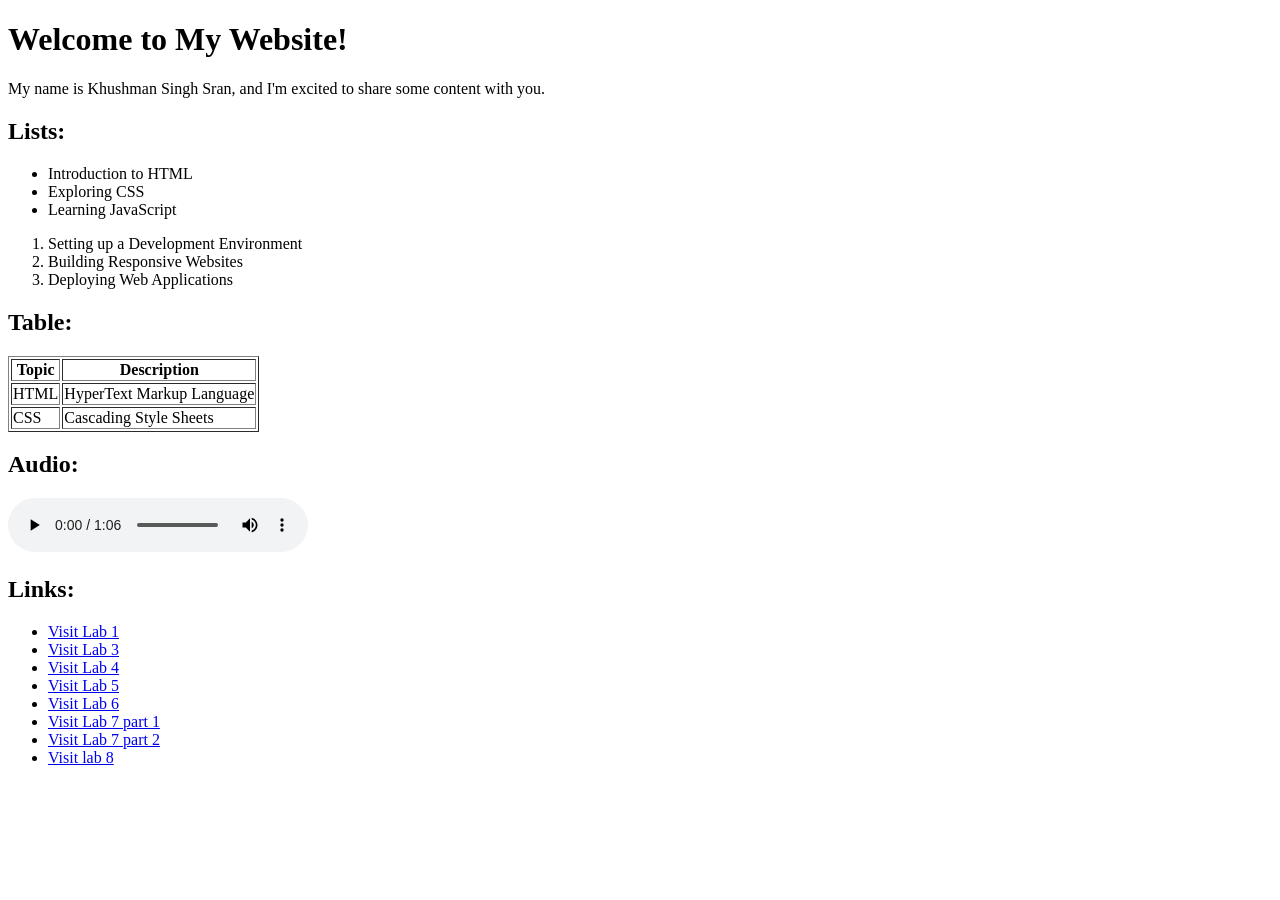
==== index.html @ 2ee5f39b "Update index.html" ====
<!DOCTYPE html>
<html lang="en">
    <head>
        <title>Enhanced HTML Example</title>
    </head>
    <body>
        <h1>Welcome to My Website!</h1>
        <p>My name is Khushman Singh Sran, and I'm excited to share some content with you.</p>
        
        <h2>Lists:</h2>
        <ul>
            <li>Introduction to HTML</li>
            <li>Exploring CSS</li>
            <li>Learning JavaScript</li>
        </ul>
        
        <ol>
            <li>Setting up a Development Environment</li>
            <li>Building Responsive Websites</li>
            <li>Deploying Web Applications</li>
        </ol>

        <h2>Table:</h2>
        <table border="1">
            <tr>
                <th>Topic</th>
                <th>Description</th>
            </tr>
            <tr>
                <td>HTML</td>
                <td>HyperText Markup Language</td>
            </tr>
            <tr>
                <td>CSS</td>
                <td>Cascading Style Sheets</td>
            </tr>
        </table>

        <h2>Audio:</h2>
        <audio controls>
            <source src="music.mp3" type="audio/mp3">
            Your browser does not support the audio element.
        </audio>

        <h2>Links:</h2>
        <uL>
       <li><a href="./lab1.html">Visit Lab 1</a></li>
        
        <li><a href="./lab3.html">Visit Lab 3</a></li>

        <li><a href="./sci_calc.html">Visit Lab 4</a></li>

        <li><a href="./lab5.html">Visit Lab 5</a></li>

        <li><a href="./lab6/lab6.html">Visit Lab 6</a></li>

        <li><a href="./lab7/lab7part1.html">Visit Lab 7 part 1</a></li>
        <li><a href="./lab7/lab7Part2/lab7part2.html">Visit Lab 7 part 2</a></li>    
        <li><a href="./lab8/LAB8.html">Visit lab 8</a></li>

        </uL>
    </body>
</html>
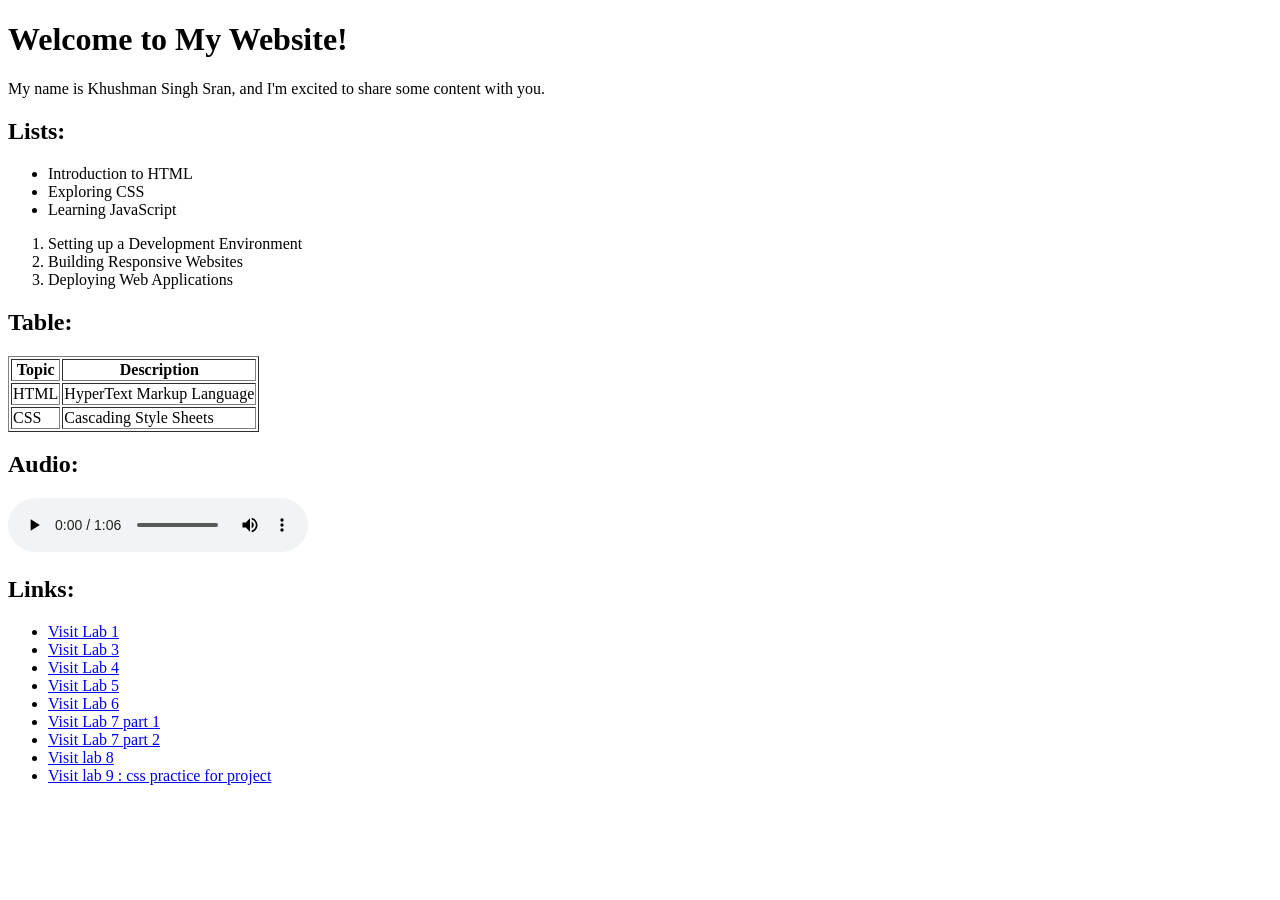
==== commit 7e876f1b: "Update index.html" ====
--- a/index.html
+++ b/index.html
@@ -57,6 +57,7 @@
         <li><a href="./lab7/lab7part1.html">Visit Lab 7 part 1</a></li>
         <li><a href="./lab7/lab7Part2/lab7part2.html">Visit Lab 7 part 2</a></li>    
         <li><a href="./lab8/LAB8.html">Visit lab 8</a></li>
+        <li><a href="./lab9/project-landing-page/index.html">Visit lab 9 : css practice for project</a></li>
 
         </uL>
     </body>
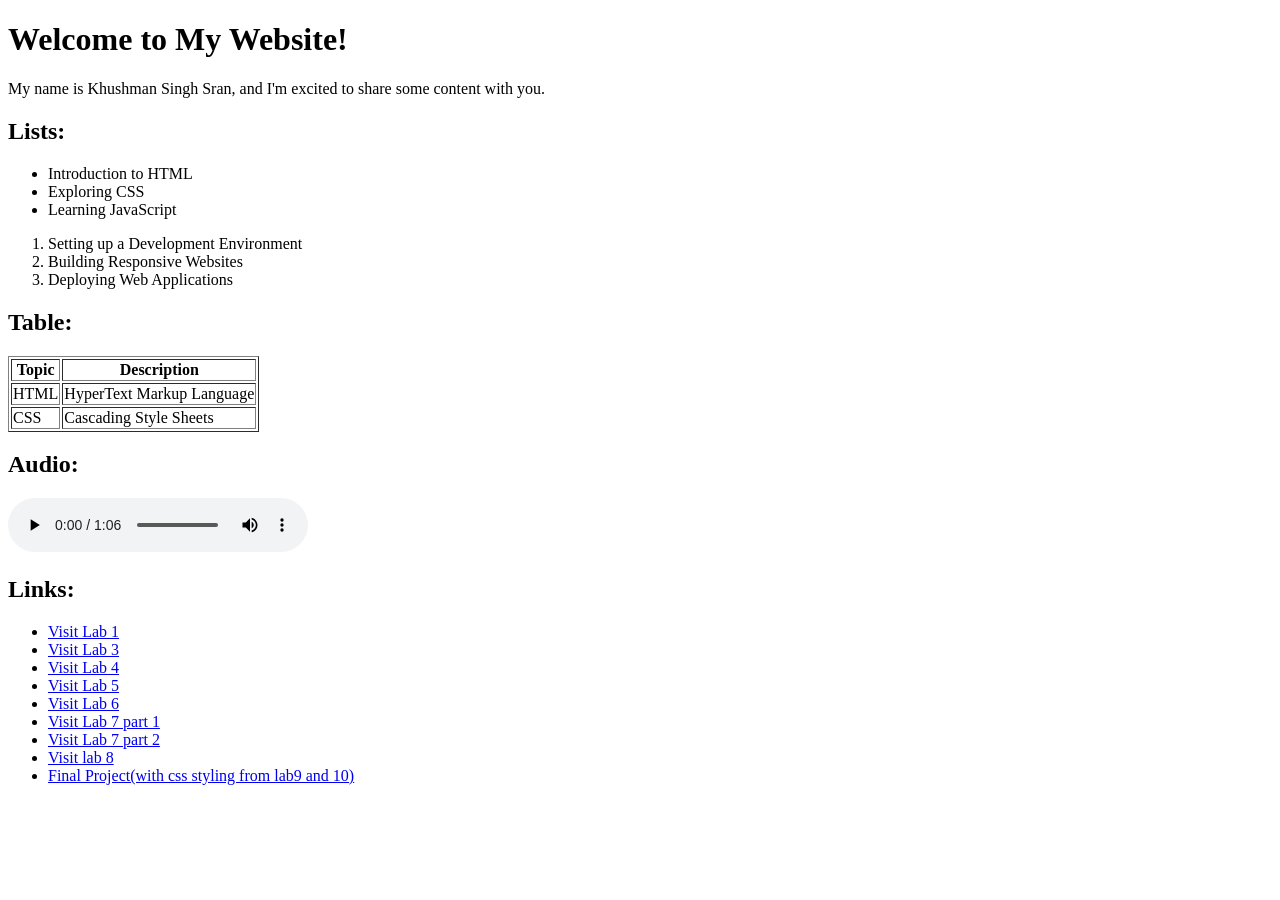
==== commit 4f6bdc45: "Update index.html" ====
--- a/index.html
+++ b/index.html
@@ -57,7 +57,7 @@
         <li><a href="./lab7/lab7part1.html">Visit Lab 7 part 1</a></li>
         <li><a href="./lab7/lab7Part2/lab7part2.html">Visit Lab 7 part 2</a></li>    
         <li><a href="./lab8/LAB8.html">Visit lab 8</a></li>
-        <li><a href="./lab9/project-landing-page/index.html">Visit lab 9 : css practice for project</a></li>
+        <li><a href="./rock-paper-scissors/project.html">Final Project(with css styling from lab9 and 10)</a></li>
 
         </uL>
     </body>
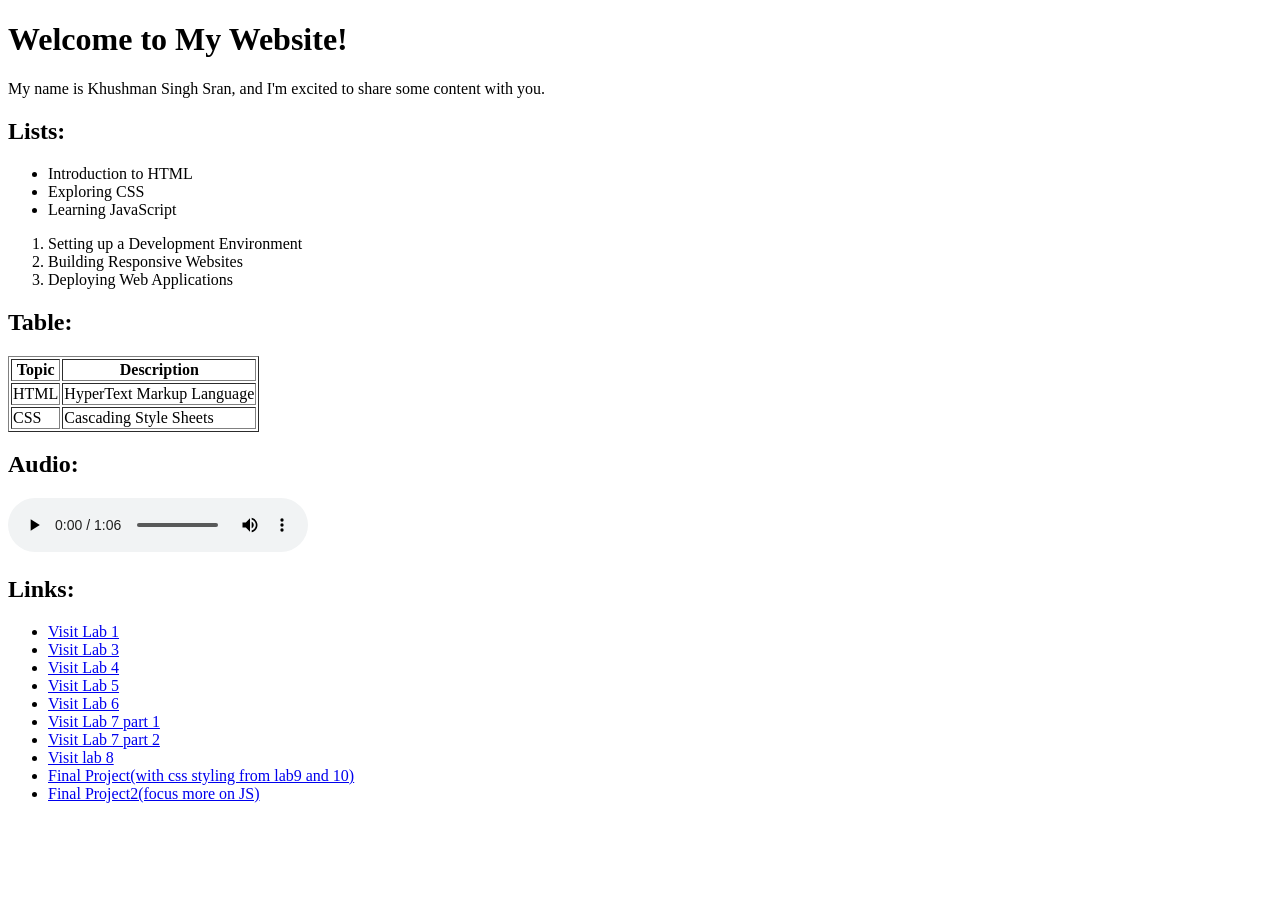
==== commit 5425fe1d: "Update index.html" ====
--- a/index.html
+++ b/index.html
@@ -58,7 +58,7 @@
         <li><a href="./lab7/lab7Part2/lab7part2.html">Visit Lab 7 part 2</a></li>    
         <li><a href="./lab8/LAB8.html">Visit lab 8</a></li>
         <li><a href="./rock-paper-scissors/project.html">Final Project(with css styling from lab9 and 10)</a></li>
-
+        <li><a href="./todo/project2.html">Final Project2(focus more on JS)</a></li>
         </uL>
     </body>
 </html>
